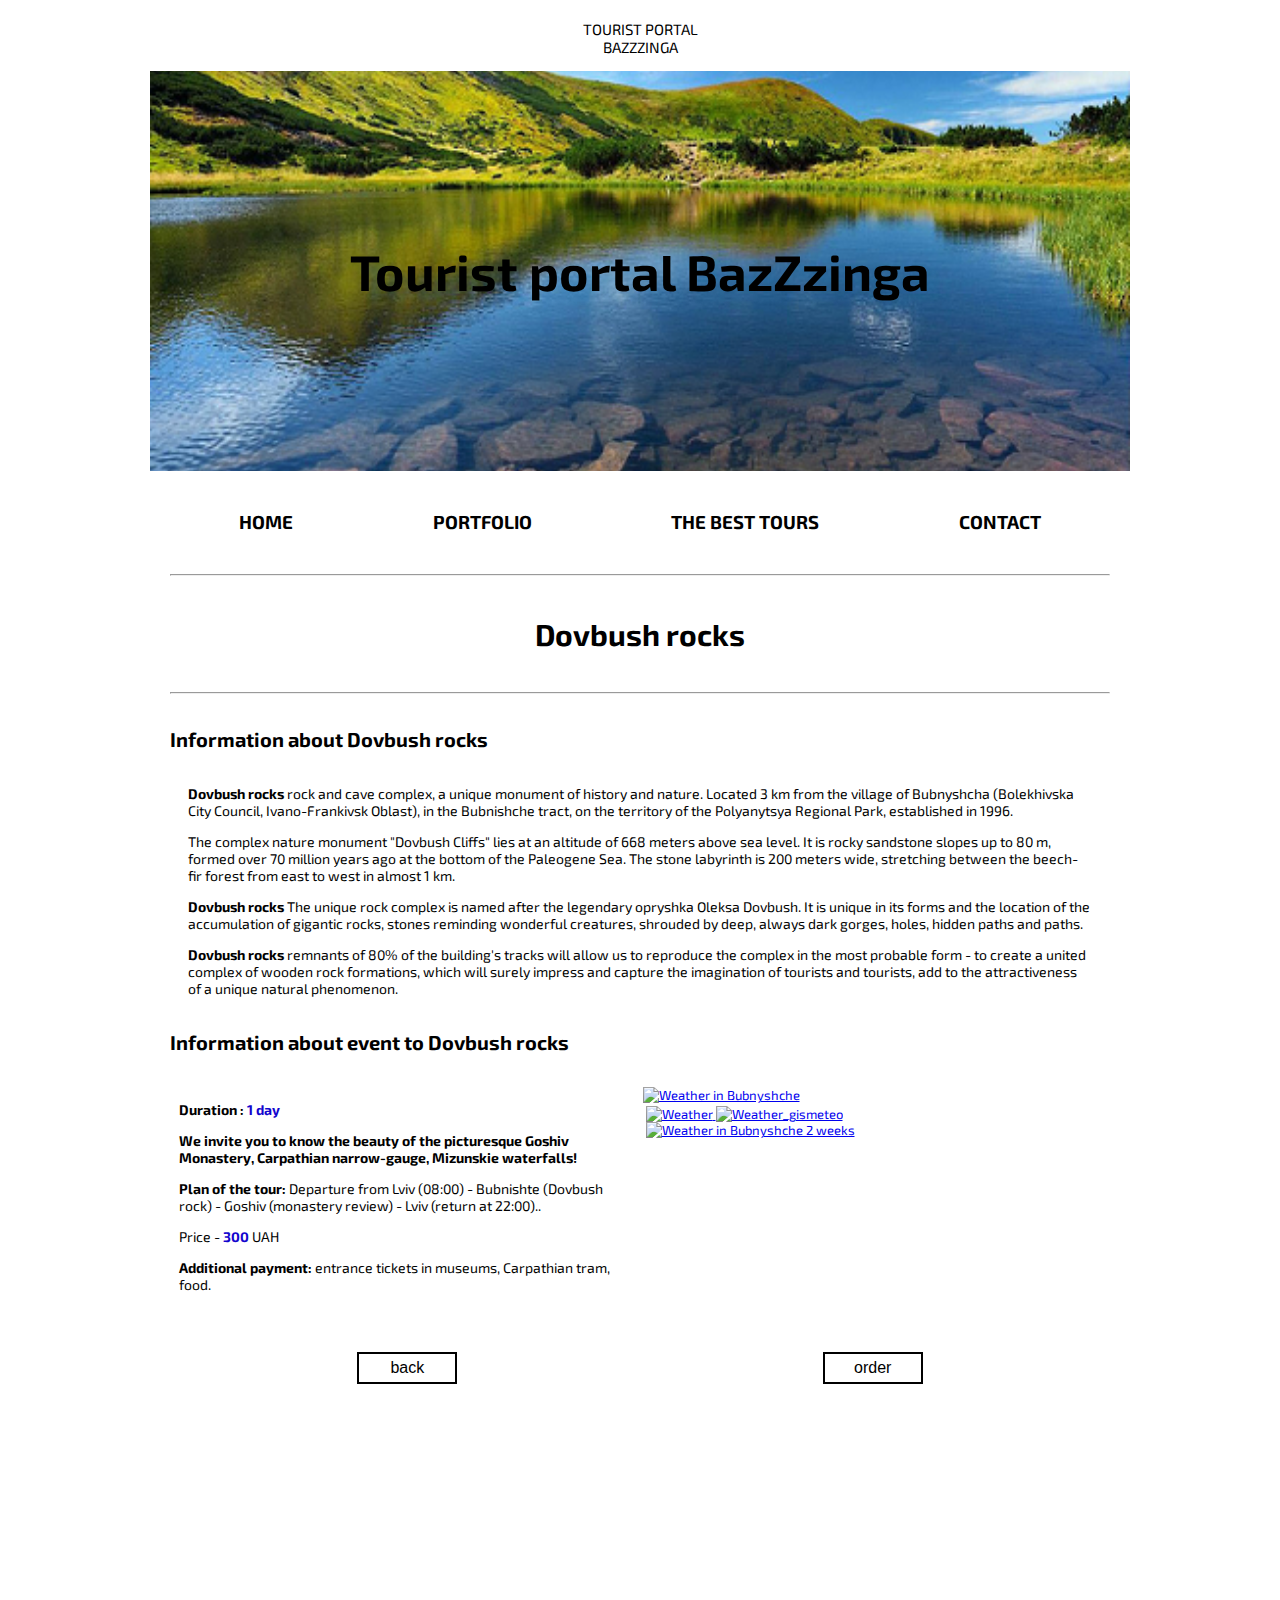
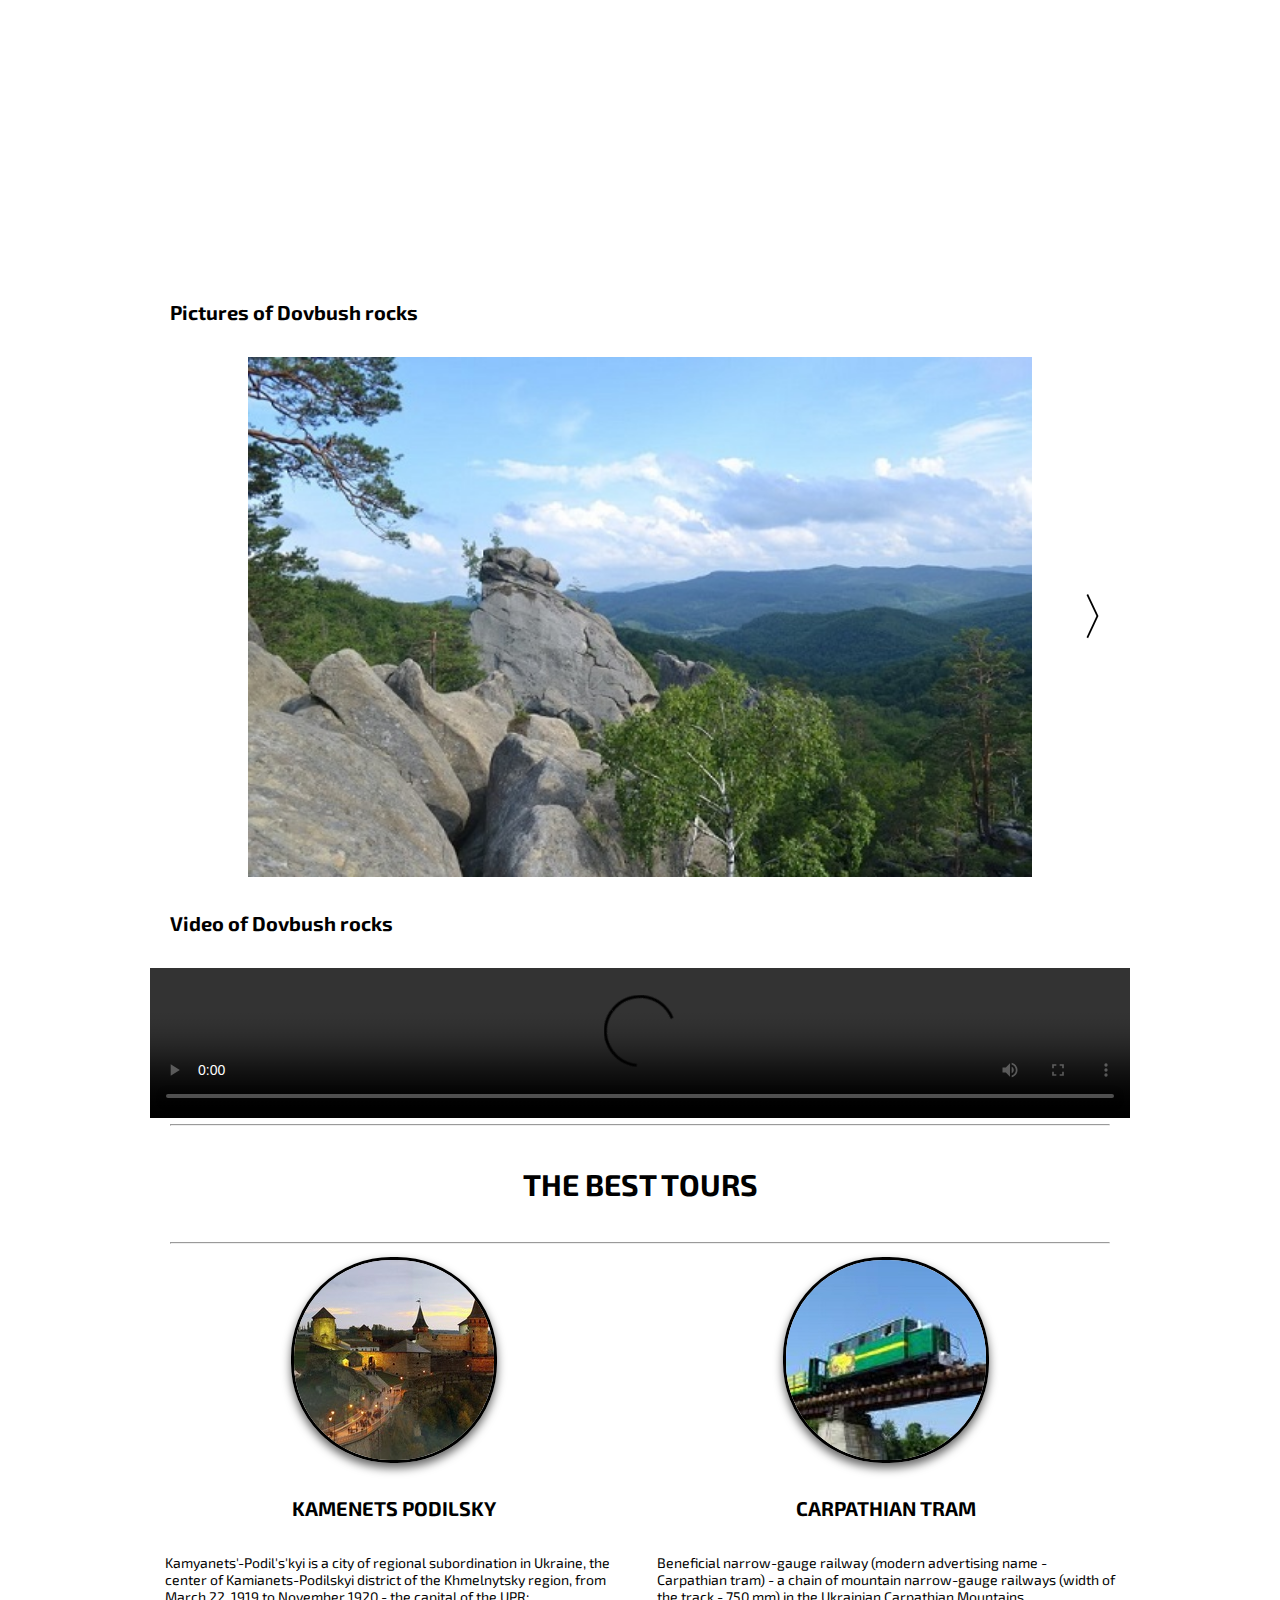
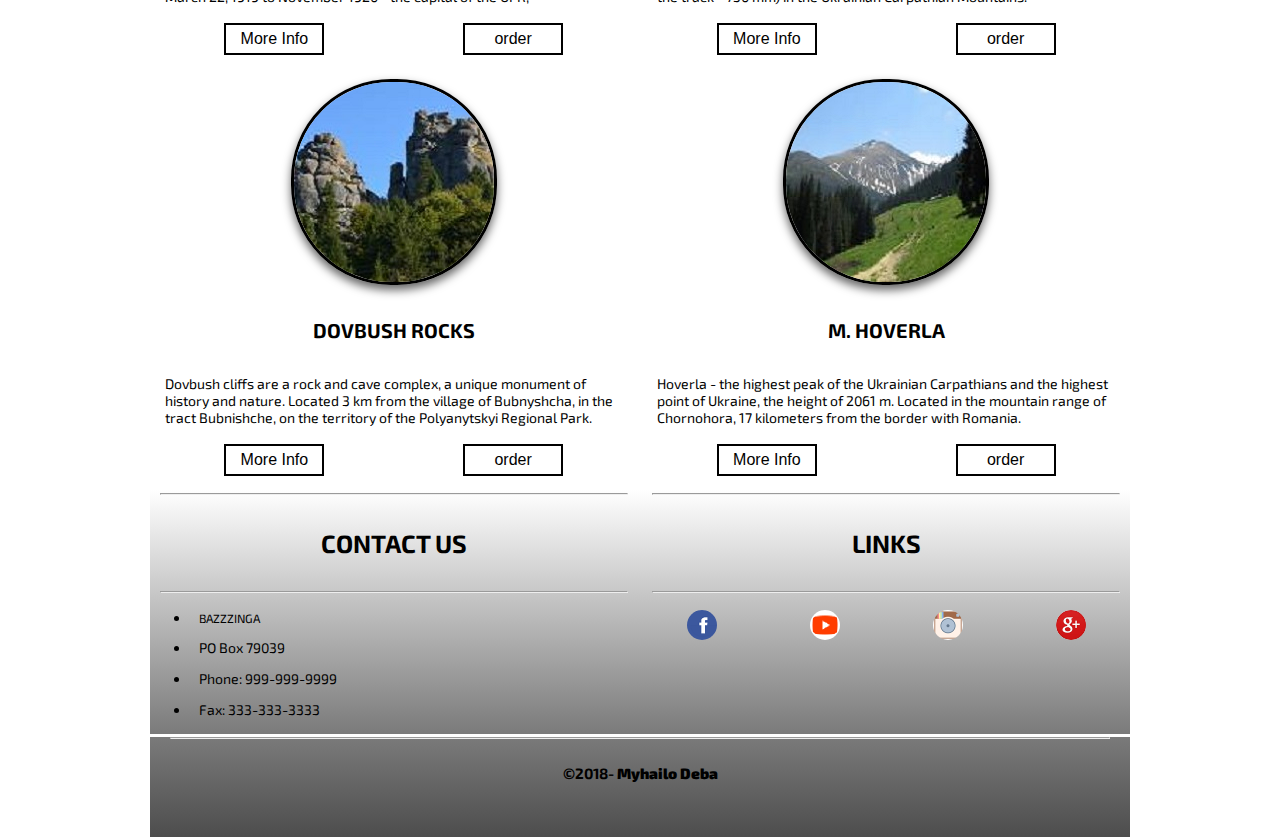
==== pages/dovbush_rocks.html @ 61f2fc61 "initial" ====
<!DOCTYPE html>
<html lang="en">
<head>
    <meta charset="UTF-8">
    <meta name="viewport" content="width=device-width, initial-scale=1.0">
    <meta http-equiv="X-UA-Compatible" content="ie=edge">
    <title>BazZzinga</title>
    <link rel="stylesheet" type="text/css" href="../css/index.css">
    <link rel="stylesheet" type="text/css" href="../css/best_tours.css">
    <link rel="stylesheet" type="text/css" href="https://s1.gismeteo.ua/static/css/informer2/gs_informerClient.min.css">

</head>
<body class="body-width">
    <div class="second-background">
		<header>
			<div>
				<a href="../index.html" class="header-logo" >Tourist portal<br>BazZzinga</a>
			</div>
		</header>
		</header>
		<div>
			<div class="banner">
					<h1>Tourist portal BazZzinga</h1>
            </div>
		</div>
		<nav class="margin">
			<div class="main-menu">
				<h3><a href="#home">Home</a></h3>
				<h3><a href="#portfolio">Portfolio</a></h3>
				<h3><a href="#the_best_tours">The best tours</a></h3>
				<h3><a href="#contact">Contact</a></h3>
			</div>
		</nav>
		<main class="margin" id="home">
			<hr class="line">
			<h4>Dovbush rocks</h4>
			<hr class="line">
			<div class="text">
				<h5>Information about Dovbush rocks</h5>
				<p><strong>Dovbush rocks</strong> rock and cave complex, a unique monument of history and nature. Located 3 km from the village of Bubnyshcha (Bolekhivska City Council, Ivano-Frankivsk Oblast), in the Bubnishche tract, on the territory of the Polyanytsya
					Regional Park, established in 1996.</p>
				<p>The complex nature monument "Dovbush Cliffs" lies at an altitude of 668 meters above sea level. It is rocky sandstone slopes up to 80 m, formed over 70 million years ago at the bottom of the Paleogene Sea. The stone labyrinth is 200 meters wide, stretching
					between the beech-fir forest from east to west in almost 1 km.</p>
				<p><strong>Dovbush rocks</strong> The unique rock complex is named after the legendary opryshka Oleksa Dovbush. It is unique in its forms and the location of the accumulation of gigantic rocks, stones reminding wonderful creatures, shrouded by deep, always
					dark gorges, holes, hidden paths and paths.</p>
				<p><strong>Dovbush rocks</strong> remnants of 80% of the building's tracks will allow us to reproduce the complex in the most probable form - to create a united complex of wooden rock formations, which will surely impress and capture the imagination of tourists and tourists, add to the attractiveness of a unique natural phenomenon.</p>
				<h5>Information about event to Dovbush rocks</h5>
				<div class="muve-main">
					<div>
						<p><strong>Duration : </strong><strong class="price"> 1 day</strong></p>
						<p><strong>We invite you to know the beauty of the picturesque Goshiv Monastery, Carpathian narrow-gauge, Mizunskie waterfalls!</strong></p>
						<p><strong>Plan of the tour:</strong> Departure from Lviv (08:00) - Bubnishte (Dovbush rock) - Goshiv (monastery review) - Lviv (return at 22:00)..</p>
						<p>Price - <strong class="price">300</strong> UAH</p>
						<p><strong>Additional payment: </strong> entrance tickets in museums, Carpathian tram, food.</p>
					</div>
					<div id="gsInformerID-7cHycF20nPgqQa" class="gsInformer" style="width:240px;height:251px">
						<div class="gsIContent">
							<div id="cityLink">
								<a href="https://www.gismeteo.com/weather-bubnyshche-83691/" title="Weather in Bubnyshche" target="_blank">
									<img src="https://s1.gismeteo.ua/static/images/gisloader.svg" width="24" height="24" alt="Weather in Bubnyshche">
								</a>
							</div>
							<div class="gsLinks">
								<table>
									<tr>
										<td>
											<div class="leftCol">
												<a href="https://www.gismeteo.com" target="_blank" title="Weather">
													<img alt="Weather" src="https://s1.gismeteo.ua/static/images/informer2/logo-mini2.png" border="0" height="16" width="11"/>
													<img alt="Weather_gismeteo" src="https://s1.gismeteo.ua/static/images/gismeteo.svg" border="0" style="left: 5px; top:1px">
												</a>
											</div>
											<div class="rightCol">
												<a href="https://www.gismeteo.com/weather-bubnyshche-83691/14-days/" target="_blank" title="Weather in Bubnyshche 2 weeks">
													<img src="https://s1.gismeteo.ua/static/images/informer2/forecast-2weeks.en.svg" border="0" style="top:auto" alt="Weather in Bubnyshche 2 weeks">
												</a>
											</div>
										</td>
									</tr>
								</table>
							</div>
						</div>
					</div>
				</div>
				<div class="container-best-tours">
					<div class="button-container-best-tours">
						<form method="get" action="../index.html"><button class="button-best-tours">back</button></form>
						<form method="get" action="order_dovbush_rocks.html"><button class="button-best-tours">order</button></form>
					</div>
				</div>
			</div>
			<br>
			<div id="map" class="map"></div>
			<div class="text">
			<h5 id="portfolio">Pictures of Dovbush rocks</h5>
			</div>
			<div class="scroll">
				<input type="radio" id="l0" name="one" checked="checked"/>
				<input type="radio" id="l1" name="one"/>
				<input type="radio" id="l2" name="one"/>
				<input type="radio" id="l3" name="one"/>
				<input type="radio" id="l4" name="one"/>
				<input type="radio" id="l5" name="one"/>
				<input type="radio" id="l6" name="one"/>
				<input type="radio" id="l7" name="one"/>
				<label for="l0"></label>
				<label for="l1"></label>
				<label for="l2"></label>
				<label for="l3"></label>
				<label for="l4"></label>
				<label for="l5"></label>
				<label for="l6"></label>
				<label for="l7"></label>
				<div>
					<img src="../content/dovbush_rocks/dovbush_rocks1.jpg" alt="dovbush_rocks1">
					<img src="../content/dovbush_rocks/dovbush_rocks2.jpeg" alt="dovbush_rocks2">
					<img src="../content/dovbush_rocks/dovbush_rocks3.jpg" alt="dovbush_rocks3">
					<img src="../content/dovbush_rocks/dovbush_rocks4.jpg" alt="dovbush_rocks4">
					<img src="../content/dovbush_rocks/dovbush_rocks5.jpg" alt="dovbush_rocks5">
					<img src="../content/dovbush_rocks/dovbush_rocks6.jpg" alt="dovbush_rocks6">
					<img src="../content/dovbush_rocks/dovbush_rocks7.jpg" alt="dovbush_rocks7">
					<img src="../content/dovbush_rocks/dovbush_rocks8.jpg" alt="dovbush_rocks8">
				</div>
			</div>
			<div class="text">
			<h5>Video of Dovbush rocks</h5>
			</div>
			<video  controls class="placeholder">
				<source src="../content/dovbush_rocks/dovbush_rocks_video.mp4" type="video/mp4">
				Your browser does not support the video tag.
			</video>
		</main>
		<article class="margin-best-tours" id="the_best_tours">
			<div class="main-best-tours">
				<hr class="line-best-tours">
				<h4>THE BEST TOURS</h4>
				<hr class="line-best-tours">
				<div class="muve-best-tours">
				<div class="container-best-tours">
						<a href="https://uk.wikipedia.org/wiki/%D0%9A%D0%B0%D0%BC%27%D1%8F%D0%BD%D0%B5%D1%86%D1%8C-%D0%9F%D0%BE%D0%B4%D1%96%D0%BB%D1%8C%D1%81%D1%8C%D0%BA%D0%B8%D0%B9" class="img-best-tours"><img src="../content/img/kamenets_podilsky1.png" alt="kamenets_podilsky" class="round-best-tours" onmouseover="this.src='../content/img/kamenets_podilsky2.png'; this.width=200;this.height=200;" onmouseout="this.src='../content/img/kamenets_podilsky1.png'; this.width=200;this.height=200;"></a>
						<a href="https://uk.wikipedia.org/wiki/%D0%9A%D0%B0%D0%BC%27%D1%8F%D0%BD%D0%B5%D1%86%D1%8C-%D0%9F%D0%BE%D0%B4%D1%96%D0%BB%D1%8C%D1%81%D1%8C%D0%BA%D0%B8%D0%B9"><h5>Kamenets Podilsky</h5></a>
						<p>Kamyanets'-Podil's'kyi is a city of regional subordination in Ukraine, the center of Kamianets-Podilskyi district of the Khmelnytsky region, from March 22, 1919 to November 1920 - the capital of the UPR;</p>
						<div class="button-container-best-tours">
							<form method="get" action="kamenets_podilsky.html"><button class="button-best-tours">More Info</button></form>
							<form method="get" action="order_kamenets_podilsky.html"><button class="button-best-tours">order</button></form>
						</div>  
					</div>
					<div class="container-best-tours">
						<a href="https://uk.wikipedia.org/wiki/%D0%9A%D0%B0%D0%BC%27%D1%8F%D0%BD%D0%B5%D1%86%D1%8C-%D0%9F%D0%BE%D0%B4%D1%96%D0%BB%D1%8C%D1%81%D1%8C%D0%BA%D0%B8%D0%B9" class="img-best-tours"><img src="../content/img/carpathian_tram1.png" alt="carpathian_tram1" class="round-best-tours" onmouseover="this.src='../content/img/carpathian_tram2.png'; this.width=200;this.height=200;" onmouseout="this.src='../content/img/carpathian_tram1.png'; this.width=200;this.height=200;"></a>
						<a href="https://uk.wikipedia.org/wiki/%D0%9A%D0%B0%D1%80%D0%BF%D0%B0%D1%82%D1%81%D1%8C%D0%BA%D0%B8%D0%B9_%D1%82%D1%80%D0%B0%D0%BC%D0%B2%D0%B0%D0%B9"><h5>Carpathian tram</h5></a>
						<p>Beneficial narrow-gauge railway (modern advertising name - Carpathian tram) - a chain of mountain narrow-gauge railways (width of the track - 750 mm) in the Ukrainian Carpathian Mountains.</p>
						<div class="button-container-best-tours">
							<form method="get" action="carpathian_tram.html"><button class="button-best-tours">More Info</button></form>
							<form method="get" action="order_carpathian_tram.html"><button class="button-best-tours">order</button></form>
						</div> 
					</div>
					<div class="container-best-tours">
						<a href="https://uk.wikipedia.org/wiki/%D0%9A%D0%B0%D0%BC%27%D1%8F%D0%BD%D0%B5%D1%86%D1%8C-%D0%9F%D0%BE%D0%B4%D1%96%D0%BB%D1%8C%D1%81%D1%8C%D0%BA%D0%B8%D0%B9" class="img-best-tours"><img src="../content/img/dovbush_rocks1.png" alt="content/img/dovbush_rocks2.jpg" class="round-best-tours" onmouseover="this.src='../content/img/dovbush_rocks2.png'; this.width=200;this.height=200;" onmouseout="this.src='../content/img/dovbush_rocks1.png'; this.width=200;this.height=200;"></a>
						<a href="https://uk.wikipedia.org/wiki/%D0%A1%D0%BA%D0%B5%D0%BB%D1%96_%D0%94%D0%BE%D0%B2%D0%B1%D1%83%D1%88%D0%B0_(%D0%BF%D0%B5%D1%87%D0%B5%D1%80%D0%BD%D0%B8%D0%B9_%D0%BA%D0%BE%D0%BC%D0%BF%D0%BB%D0%B5%D0%BA%D1%81)"><h5>Dovbush rocks</h5></a>
						<p>Dovbush cliffs are a rock and cave complex, a unique monument of history and nature. Located 3 km from the village of Bubnyshcha, in the tract Bubnishche, on the territory of the Polyanytskyi Regional Park.</p>
						<div class="button-container-best-tours">
							<form method="get" action="dovbush_rocks.html"><button class="button-best-tours">More Info</button></form>
							<form method="get" action="order_dovbush_rocks.html"><button class="button-best-tours">order</button></form>
						</div> 
					</div>
					<div class="container-best-tours">
						<a href="https://uk.wikipedia.org/wiki/%D0%9A%D0%B0%D0%BC%27%D1%8F%D0%BD%D0%B5%D1%86%D1%8C-%D0%9F%D0%BE%D0%B4%D1%96%D0%BB%D1%8C%D1%81%D1%8C%D0%BA%D0%B8%D0%B9" class="img-best-tours"><img src="../content/img/m_hoverla1.png" alt="m_hoverla1.png" class="round-best-tours" onmouseover="this.src='../content/img/m_hoverla2.png'; this.width=200;this.height=200;" onmouseout="this.src='../content/img/m_hoverla1.png'; this.width=200;this.height=200;"></a>
						<a href="https://uk.wikipedia.org/wiki/%D0%93%D0%BE%D0%B2%D0%B5%D1%80%D0%BB%D0%B0"><h5>m. Hoverla</h5></a>
						<p>Hoverla - the highest peak of the Ukrainian Carpathians and the highest point of Ukraine, the height of 2061 m. Located in the mountain range of Chornohora, 17 kilometers from the border with Romania.</p>
						<div class="button-container-best-tours">
							<form method="get" action="m_hoverla.html"><button class="button-best-tours">More Info</button></form>
							<form method="get" action="order_m_hoverla.html"><button class="button-best-tours">order</button></form>
						</div> 
					</div>
				</div>
			</div>
		</article>
		<footer class="margin-first-footer">
			<div class="main-first-footer">
				<div class="muve-first-footer">
					<div class="container-first-footer">
						<hr class="line-first-footer">
						<h4>CONTACT US</h4>
						<hr class="line-first-footer">
						<ul>
							<li><p><a href="">BazZzinga</a></p></li>
							<li><p>PO Box 79039</p></li>
							<li><p>Phone: 999-999-9999</p></li>
							<li><p>Fax: 333-333-3333</p></li>
						</ul>
					</div>
					<div class="container-first-footer">
						<hr class="line-first-footer">
						<h4>LINKS</h4>
						<hr class="line-first-footer">
						<div class="img-first-footer">
							<a href="https://www.facebook.com"><img src="../content/img/reference/facekook1.png" width="30" height="30" alt="facekook" class="round-reference" onmouseover="this.src='../content/img/reference/facekook2.png'; this.width=50;this.height=50;" onmouseout="this.src='../content/img/reference/facekook1.png'; this.width=30;this.height=30;"></a>
							<a href="https://www.youtube.com"><img src="../content/img/reference/yt1.png" width="30" height="30" alt="youtube" class="round-reference" onmouseover="this.src='../content/img/reference/yt2.png'; this.width=50;this.height=50;" onmouseout="this.src='../content/img/reference/yt1.png'; this.width=30;this.height=30;"></a>
							<a href="https://www.instagram.com"><img src="../content/img/reference/in1.png" width="30" height="30" alt="instagram" class="round-reference" onmouseover="this.src='../content/img/reference/in2.png'; this.width=50;this.height=50;" onmouseout="this.src='../content/img/reference/in1.png'; this.width=30;this.height=30;"></a>
							<a href="https://www.google.com"><img src="../content/img/reference/google1.png" width="30" height="30" alt="google" class="round-reference" onmouseover="this.src='../content/img/reference/google2.png'; this.width=50;this.height=50;" onmouseout="this.src='../content/img/reference/google1.png'; this.width=30;this.height=30;"></a>
						</div>
					</div>
				</div>
			</div>
		</footer>
		<footer class="margin-second-footer">
				<div class="main-second-footer">
				<hr class="line-second-footer">
				<h5>&copy;2018- <strong>Myhailo Deba</strong></h5>
			</div>
		</footer>
	</div>
	
	<script src="https://maps.googleapis.com/maps/api/js?key=AIzaSyAUmklY6qoKDNU4MmuCfhvhZFMlHFjoP0g"></script>
	<script src="../js/map_dovbush_rocks.js"></script>
	<script src="https://www.gismeteo.ua/ajax/getInformer/?hash=7cHycF20nPgqQa"></script>
</body>						
</html>
---- css/index.css ----
@import url('https://fonts.googleapis.com/css?family=Exo+2|Spicy+Rice');

body {
    background: url(../content/background_waterfall.gif) fixed;
    -moz-background-size: 100%;
    -webkit-background-size: 100%;
    -o-background-size: 100%;
    -background-height: 980px;
    margin: auto;
    max-width: 980px;
}

body .second-background {
    background: rgba(255, 255, 255, 0.4);
    margin: auto;
}

header {
    min-height: 55px;
    background: linear-gradient(to bottom, rgba(255, 255, 255, 1), rgba(255, 255, 255, 0.6));
    padding-top: 20px;
}

header a {
    color: black;
    text-transform: uppercase;
    font-family: 'Exo 2', sans-serif;
    text-align: center;
}

header a:hover {
    text-decoration: underline;
}

header a:link {
    color: black;
    text-decoration: none;
}

header a:visited {
    text-decoration: none;
    color: black;
}

header a:active {
    text-decoration: none;
    color: black;
}

header a:hover {
    color: #e5a239;
}

header .header-logo {
    display: flex;
    align-items: center;
    justify-content: center;
    font-size: 15px;
    text-align: center;
    font-family: 'Exo 2', sans-serif;
}

header .header-logo h1 {
    display: flex;
    align-items: center;
    justify-content: center;
    text-align: center;
    }

div .banner {
    background-image: url(../content/m_hoverla/m_hoverla5.png);
    background-size: cover;
    background-position: center;
    min-height: 400px;
    display: flex;
    align-items: center;
    justify-content: center;
    margin-top: -7%;
    font-family: 'Exo 2', sans-serif;
}

div .banner h1 {
    font-size: 50px;
    color: black;
    text-align: center;
    text-shadow: 10px 9px 6px rgba(28, 110, 164, 0.2);
}

nav {
    background: linear-gradient(to bottom, rgba(255, 255, 255, 0.6), rgba(255, 255, 255, 0.4));
    min-height: 100px;
}

nav .margin {
    margin-left: auto;
    margin-right: auto;
}

nav .main-menu {
    font-size: 16px;
    padding: 2%;
    text-align: center;
    justify-content: space-around;
}

nav .main-menu a {
    color: black;
    text-transform: uppercase;
    font-family: 'Exo 2', sans-serif;
    text-align: center;
}

nav .main-menu a:hover {
    text-decoration: underline;
}

nav .main-menu a:link {
    color: black;
    text-decoration: none;
}

nav .main-menu a:visited {
    text-decoration: none;
    color: black;
}

nav .main-menu a:active {
    text-decoration: none;
    color: black;
}

nav .main-menu a:hover {
    color: #e5a239;
}

main {
    background: linear-gradient(to bottom, rgba(255, 255, 255, 0.4), rgba(255, 255, 255, 0.2));
    min-height: 100px;
    margin-top: -1%;
}

main .margin {
    margin-left: auto;
    margin-right: auto;
}

main h4 {
    font-size: 30px;
    text-align: center;
    font-family: 'Exo 2', sans-serif;
}

main h5 {
    font-size: 20px;
    text-align: left;
    font-family: 'Exo 2', sans-serif;
}

main .line {
    font-size: 4px;
    margin-left: 2%;
    margin-right: 2%;

}

main .text {
    font-size: 13px;
    text-align: left;
    padding-left: 2%;
    padding-right: 2%;
    font-family: 'Exo 2', sans-serif;
}

main video {
    width: 100%;
}

article .margin-Portfolio {
    margin-left: 5%;
    margin-right: 5%;
}

article .main-portfolio {
    background: rgba(255, 255, 255, 0.2);
    min-height: 100px;
    width: 100%;
    margin-top: -1%;
}

article .main-portfolio h4 {
    font-size: 30px;
    width: 100%;
    text-align: center;
    font-family: 'Exo 2', sans-serif;
}

article .line-portfolio {
    font-size: 5px;
    margin-left: 2%;
    margin-right: 2%;
}

[class^="scroll"] {
    position: relative;
    height: 150px;
    line-height: 150px;
    padding-left: 20%;
    padding-right: 20%;
}

[class^="scroll"] input {
    display: none;
}

[class^="scroll"] div {
    height: 100%;
    overflow: hidden;
    white-space: nowrap;
    word-wrap: normal;
    font-size: 0;
}

[class^="scroll"] img {
    position: relative;
    right: 0%;
    width: 100%;
    height: 100%;
    transition: .9s;
}

[class^="scroll"] label {
    cursor: pointer;
    font-size: 50px;
}

[class^="scroll"] input:nth-of-type(1):checked~label:nth-of-type(2):after,
[class^="scroll"] input:nth-of-type(2):checked~label:nth-of-type(3):after,
[class^="scroll"] input:nth-of-type(3):checked~label:nth-of-type(4):after,
[class^="scroll"] input:nth-of-type(4):checked~label:nth-of-type(5):after,
[class^="scroll"] input:nth-of-type(5):checked~label:nth-of-type(6):after,
[class^="scroll"] input:nth-of-type(6):checked~label:nth-of-type(7):after,
[class^="scroll"] input:nth-of-type(7):checked~label:nth-of-type(8):after,
[class^="scroll"] input:nth-of-type(8):checked~label:nth-of-type(9):after {
    content: "\3009";
    position: absolute;
    right: 0;
}

[class^="scroll"] input:nth-of-type(2):checked~label:nth-of-type(1):after,
[class^="scroll"] input:nth-of-type(3):checked~label:nth-of-type(2):after,
[class^="scroll"] input:nth-of-type(4):checked~label:nth-of-type(3):after,
[class^="scroll"] input:nth-of-type(5):checked~label:nth-of-type(4):after,
[class^="scroll"] input:nth-of-type(6):checked~label:nth-of-type(5):after,
[class^="scroll"] input:nth-of-type(7):checked~label:nth-of-type(6):after,
[class^="scroll"] input:nth-of-type(8):checked~label:nth-of-type(7):after,
[class^="scroll"] input:nth-of-type(9):checked~label:nth-of-type(8):after {
    content: "\3008";
    position: absolute;
    left: 0;
}

[class^="scroll"] input:nth-of-type(2):checked~div img {
    right: 100%;
}

[class^="scroll"] input:nth-of-type(3):checked~div img {
    right: 200%;
}

[class^="scroll"] input:nth-of-type(4):checked~div img {
    right: 300%;
}

[class^="scroll"] input:nth-of-type(5):checked~div img {
    right: 400%;
}

[class^="scroll"] input:nth-of-type(6):checked~div img {
    right: 500%;
}

[class^="scroll"] input:nth-of-type(7):checked~div img {
    right: 600%;
}

[class^="scroll"] input:nth-of-type(8):checked~div img {
    right: 700%;
}

[class^="scroll"] input:nth-of-type(9):checked~div img {
    right: 800%;
}

article .margin-best-tours {
    margin-left: 5%;
    margin-right: 5%;
}

article .main-best-tours {
    background: rgba(255, 255, 255, 0.2);
    min-height: 100px;
    width: 100%;
    margin-top: -1%;
}

article .line-best-tours {
    font-size: 5px;
    margin-left: 2%;
    margin-right: 2%;
}

article .container-best-tours {
    padding: 5px;
    margin: 5px auto;
}

article .main-best-tours h4 {
    font-size: 30px;
    width: 100%;
    text-align: center;
    font-family: 'Exo 2', sans-serif;
}

article .main-best-tours h5 {
    font-size: 20px;
    width: 100%;
    text-align: center;
    font-family: 'Exo 2', sans-serif;
}

article .img-best-tours {
    display: flex;
    align-items: center;
    justify-content: center;
    text-align: center;
}

article .round-best-tours {
    border-radius: 100px;
    border: 3px solid black;
    box-shadow: 0px 5px 10px #666;
}

article .main-best-tours a {
    color: black;
    text-transform: uppercase;
    font-family: 'Exo 2', sans-serif;
    text-align: center;
}

article .main-best-tours a:hover {
    text-decoration: underline;
}

article .main-best-tours a:link {
    color: black;
    text-decoration: none;
}

article .main-best-tours a:visited {
    text-decoration: none;
    color: black;
}

article .main-best-tours a:active {
    text-decoration: none;
    color: black;
}

article .main-best-tours a:hover {
    color: #e5a239;
}

article .button-container-best-tours {
    display: flex;
    justify-content: space-around;
}

article .button-container-best-tours .button-best-tours {
    padding: 5px;
    text-align: center;
    text-decoration: none;
    display: inline-block;
    font-size: 16px;
    margin: 4px 2px;
    -webkit-transition-duration: 0.4s;
    transition-duration: 0.4s;
    cursor: pointer;
    background-color: white;
    border: 2px solid rgb(0, 0, 0);
    min-width: 100px;
}

article .main-best-tours p {
    font-size: 14px;
    text-align: left;
    font-family: 'Exo 2', sans-serif;
    display: flex;
    justify-content: left;
    padding-left: 2%;
    padding-right: 2%;
}

article .button-container-best-tours .button-best-tours:hover {
    background-color: black;
    color: white;
}

footer .margin-first-footer {
    margin-left: 5%;
    margin-right: 5%;
}

footer .main-first-footer {
    background: linear-gradient(to bottom, rgba(255, 255, 255, 0.2), rgba(89, 89, 89, 0.8));
    min-height: 100px;
    width: 100%;
    margin-top: -6%;
}

footer .line-first-footer {
    font-size: 5px;
    margin-left: 2%;
    margin-right: 2%;
}

footer .main-first-footer p {
    font-size: 14px;
    text-align: left;
    font-family: 'Exo 2', sans-serif;
    display: flex;
    justify-content: left;
    padding-left: 2%;
    padding-right: 2%;
    
}

footer .main-first-footer h4 {
    font-size: 25px;
    width: 100%;
    text-align: center;
    font-family: 'Exo 2', sans-serif;
}

footer .main-first-footer h5 {
    font-size: 20px;
    width: 100%;
    text-align: center;
    font-family: 'Exo 2', sans-serif;
}

footer .main-first-footer a {
    color: black;
    text-transform: uppercase;
    font-family: 'Exo 2', sans-serif;
    text-align: center;
    font-size: 12px;
}

footer .main-first-footer a:hover {
    text-decoration: underline;
}

footer .main-first-footer a:link {
    color: black;
    text-decoration: none;
}

footer.main-first-footer a:visited {
    text-decoration: none;
    color: black;
}

footer .main-first-footer a:active {
    text-decoration: none;
    color: black;
}

footer .main-first-footer a:hover {
    color: #e5a239;
}

footer .round-reference {
    border-radius: 30px;
}

footer .img-first-footer {
   	display: grid;
	grid-template-columns: 1fr 1fr 1fr 1fr;
	grid-column-gap: 5px;
	justify-content: space-around;
    align-items: center;
    text-align: center;
    height: 60px;
}

footer .margin-second-footer {
    margin-left: 5%;
    margin-right: 5%;
}

footer .main-second-footer {
    background: linear-gradient(to bottom, rgba(89, 89, 89, 0.8), rgba(77, 77, 77, 1));
    min-height: 100px;
    width: 100%;
    margin-top: -2%;
    height: 30px;
}

footer .line-second-footer {
    font-size: 5px;
    margin-left: 2%;
    margin-right: 2%;
}

footer .main-second-footer h5 {
    font-size: 15px;
    width: 100%;
    text-align: center;
    font-family: 'Exo 2', sans-serif;
}

@media (min-width: 320px) {
    header {
        min-height: 70px;
    }
    
    footer form div {
        display: flex;
        align-items: center;
        justify-content: center;
        text-align: center;
    }
    
    footer .main-first-footer {
        margin-top: 0%;
    }
    
    footer form div .client-email {
        flex: 1;
    }
    footer .main-second-footer {
    margin-top: -1%;
}
}

@media (min-width: 400px) {
    header {
        min-height: 80px;
    }
    
    article .main-best-tours {
        margin-top: 0%;
    }
    
    footer .main-first-footer {
        margin-top: -3%;
    }
}

@media (min-width: 500px) {
    header {
        min-height: 85px;
    }
    
    footer .main-first-footer {
        margin-top: -1%;
    }
    
    footer div .muve-first-footer {
    	display: grid;
		grid-template-columns: 1fr 1fr;
		grid-column-gap: 5px;
		justify-content: stretch;
        align-items: stretch;
        text-align: center;
    }  
    footer .main-second-footer {
    margin-top: 0%;
}
}

@media (min-width: 550px) {
    header {
        min-height: 90px;
    }
}

@media (min-width: 600px) {
    header {
        min-height: 100px;
    }
    
    [class^="scroll"] {
        height: 300px;
        line-height: 300px;
        padding-left: 10%;
        padding-right: 10%;
    }
    
    footer .main-first-footer {
        margin-top: -1%;
    }
    
}

@media (min-width: 650px) {
    header {
        min-height: 100px;
    }
    
    nav div {
        display: flex;
    }
    
    nav div .main-menu {
        flex: 1;
        font-size: 7px;
        justify-content: stretch;
        align-items: stretch;
        text-align: center;
        padding: 0%;
    }
    
    [class^="scroll"] {
        height: 450px;
        line-height: 450px;
        padding-left: 10%;
        padding-right: 10%;
    }
    
    article div .muve-best-tours {
    	display: grid;
		grid-template-columns: 1fr 1fr;
		grid-column-gap: 5px;
    }
    
    footer .main-first-footer {
        margin-top: 0%;
    }
}

@media (min-width: 750px) {
    header {
        min-height: 100px;
    }
    [class^="scroll"] {
        height: 490px;
        line-height: 490px;
        padding-left: 10%;
        padding-right: 10%;
    }
    
    footer .main-first-footer {
        margin-top: -1%;
    }
}

@media (min-width: 850px) {
    body .second-background {
	width: 100%;
	margin-left: auto;
	margin-right: auto;
	}

    header {
        min-height: 110px;
    }
	
    nav .main-menu {
        margin-top: 0%;
    }
    
    main {
        margin-top: 0%;
    }
    
    [class^="scroll"] {
        height: 520px;
        line-height: 520px;
        padding-left: 10%;
        padding-right: 10%;
    }
    
    footer .main-first-footer {
        margin-top: 0%;
    }
    
    footer .main-second-footer {
        margin-top: 0%;
    }
}

@media (min-width: 950px) {
    
    header {
        min-height: 120px;
    }
    body .second-background  {
	width: 100%;
	margin: auto;
	}
}
---- css/best_tours.css ----
.price {
    color: rgb(19, 5, 206);
}

main .map {
    width: 100%;
    height: 150px;
}

main .price {
    color: rgb(19, 5, 206);
}

main p {
    font-size: 14px;
    text-align: left;
    font-family: 'Exo 2', sans-serif;
    padding-left: 2%;
    padding-right: 2%;
}

main h4 {
    font-size: 30px;
    width: 100%;
    text-align: center;
    font-family: 'Exo 2', sans-serif;
}

main h5 {
    font-size: 20px;
    width: 100%;
    text-align: left;
    font-family: 'Exo 2', sans-serif;
}

main .line {
    font-size: 4px;
    margin-left: 2%;
    margin-right: 2%;

}

main video {
    width: 100%;
}

main .main-portfolio {
    background: rgba(255, 255, 255, 0.2);
    min-height: 100px;
    width: 100%;
    margin-top: -1%;
}

[class^="scroll"] {
    position: relative;
    height: 150px;
    line-height: 150px;
    padding-left: 20%;
    padding-right: 20%;
}

[class^="scroll"] input {
    display: none;
}

[class^="scroll"] div {
    height: 100%;
    overflow: hidden;
    white-space: nowrap;
    word-wrap: normal;
    font-size: 0;
}

[class^="scroll"] img {
    position: relative;
    right: 0%;
    width: 100%;
    height: 100%;
    transition: .9s;
}

[class^="scroll"] label {
    cursor: pointer;
    font-size: 50px;
}

[class^="scroll"] input:nth-of-type(1):checked~label:nth-of-type(2):after,
[class^="scroll"] input:nth-of-type(2):checked~label:nth-of-type(3):after,
[class^="scroll"] input:nth-of-type(3):checked~label:nth-of-type(4):after,
[class^="scroll"] input:nth-of-type(4):checked~label:nth-of-type(5):after,
[class^="scroll"] input:nth-of-type(5):checked~label:nth-of-type(6):after,
[class^="scroll"] input:nth-of-type(6):checked~label:nth-of-type(7):after,
[class^="scroll"] input:nth-of-type(7):checked~label:nth-of-type(8):after {
    content: "\3009";
    position: absolute;
    right: 0;
}

[class^="scroll"] input:nth-of-type(2):checked~label:nth-of-type(1):after,
[class^="scroll"] input:nth-of-type(3):checked~label:nth-of-type(2):after,
[class^="scroll"] input:nth-of-type(4):checked~label:nth-of-type(3):after,
[class^="scroll"] input:nth-of-type(5):checked~label:nth-of-type(4):after,
[class^="scroll"] input:nth-of-type(6):checked~label:nth-of-type(5):after,
[class^="scroll"] input:nth-of-type(7):checked~label:nth-of-type(6):after,
[class^="scroll"] input:nth-of-type(8):checked~label:nth-of-type(7):after {
    content: "\3008";
    position: absolute;
    left: 0;
}

[class^="scroll"] input:nth-of-type(2):checked~div img {
    right: 100%;
}

[class^="scroll"] input:nth-of-type(3):checked~div img {
    right: 200%;
}

[class^="scroll"] input:nth-of-type(4):checked~div img {
    right: 300%;
}

[class^="scroll"] input:nth-of-type(5):checked~div img {
    right: 400%;
}

[class^="scroll"] input:nth-of-type(6):checked~div img {
    right: 500%;
}

[class^="scroll"] input:nth-of-type(7):checked~div img {
    right: 600%;
}

main div .container-best-tours {
    padding: 5px;
    margin: 5px auto;
}

main div .button-container-best-tours {
    display: flex;
    justify-content: space-around;
}

main div .button-container-best-tours form .button-best-tours {
    padding: 5px;
    text-align: center;
    text-decoration: none;
    display: inline-block;
    font-size: 16px;
    margin: 4px 2px;
    -webkit-transition-duration: 0.4s;
    transition-duration: 0.4s;
    cursor: pointer;
    background-color: white;
    border: 2px solid rgb(0, 0, 0);
    min-width: 100px;
}

@media (min-width: 400px) {
    .map {
        width: 100%;
        height: 180px;
    }
}

@media (min-width: 500px) {
    main .map {
        width: 100%;
        height: 200px;
    }
    main div.muve-main {
        display: grid;
        grid-template-columns: 1fr 1fr;
        grid-column-gap: 5px;
        justify-content: stretch;
        align-items: stretch;
    }
}

@media (min-width: 600px) {
    [class^="scroll"] {
        height: 300px;
        line-height: 300px;
        padding-left: 10%;
        padding-right: 10%;
    }
    main .map {
        width: 100%;
        height: 250px;
    }
}

@media (min-width: 650px) {
    [class^="scroll"] {
        height: 450px;
        line-height: 450px;
        padding-left: 10%;
        padding-right: 10%;
    }
    .map {
        width: 100%;
        height: 300px;
    }
}

@media (min-width: 750px) {
    [class^="scroll"] {
        height: 490px;
        line-height: 490px;
        padding-left: 10%;
        padding-right: 10%;
    }
    main .map {
        width: 100%;
        height: 350px;
    }
}

@media (min-width: 850px) {
    main {
        margin-top: 0%;
    }

    [class^="scroll"] {
        height: 520px;
        line-height: 520px;
        padding-left: 10%;
        padding-right: 10%;
    }
    main .map {
        width: 100%;
        height: 400px;
    }
}

@media (min-width: 950px) {
    main .map {
        width: 100%;
        height: 450px;
    }
}
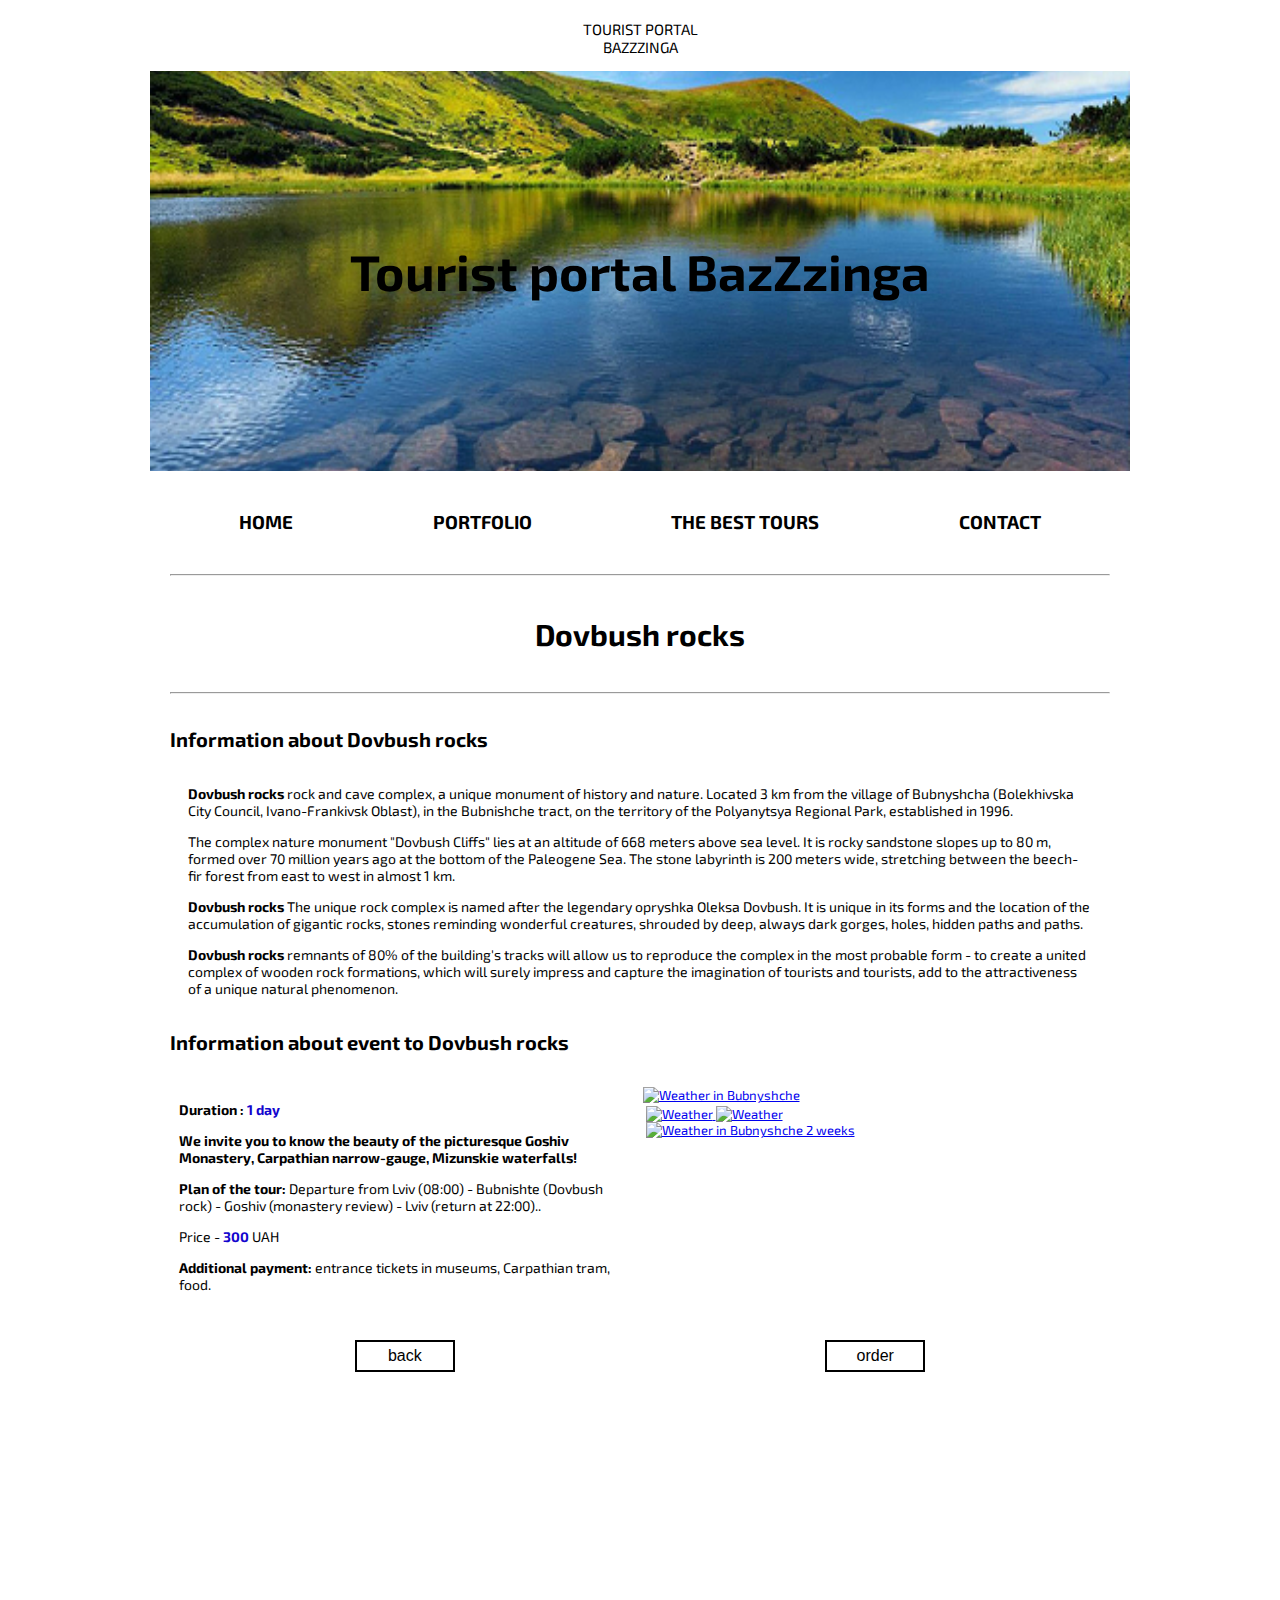
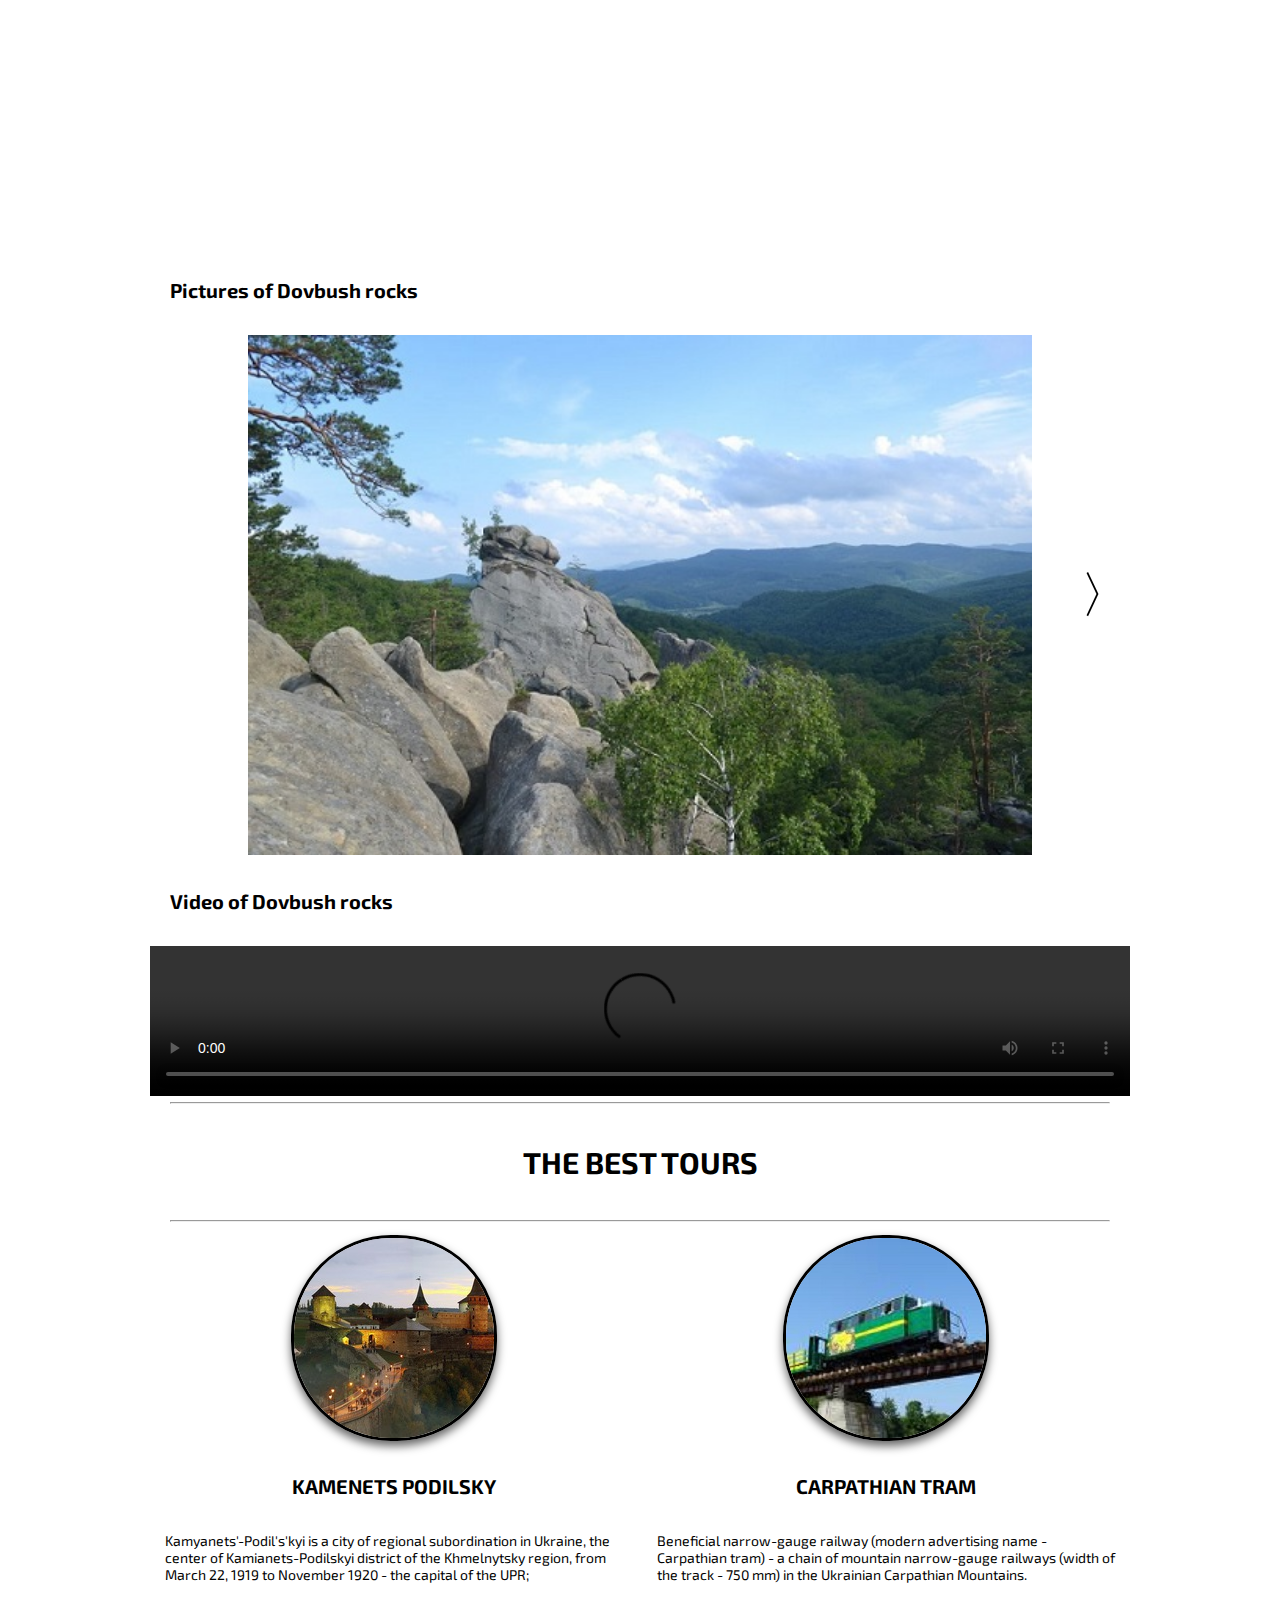
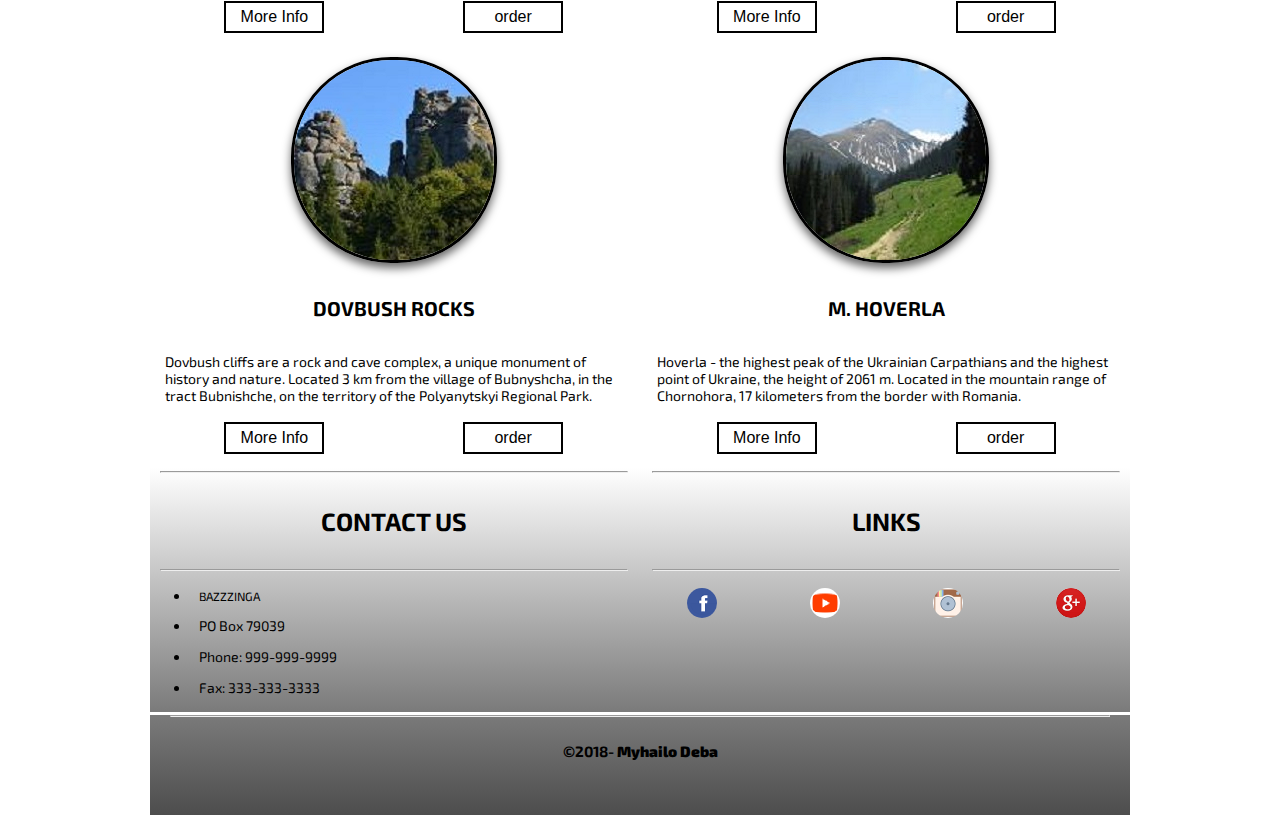
==== commit 5d3867e9: "initial" ====
--- a/pages/dovbush_rocks.html
+++ b/pages/dovbush_rocks.html
@@ -7,7 +7,7 @@
     <title>BazZzinga</title>
     <link rel="stylesheet" type="text/css" href="../css/index.css">
     <link rel="stylesheet" type="text/css" href="../css/best_tours.css">
-    <link rel="stylesheet" type="text/css" href="https://s1.gismeteo.ua/static/css/informer2/gs_informerClient.min.css">
+	<link rel="stylesheet" type="text/css" href="https://s1.gismeteo.ua/static/css/informer2/gs_informerClient.min.css">
 
 </head>
 <body class="body-width">
@@ -53,42 +53,40 @@
 						<p>Price - <strong class="price">300</strong> UAH</p>
 						<p><strong>Additional payment: </strong> entrance tickets in museums, Carpathian tram, food.</p>
 					</div>
-					<div id="gsInformerID-7cHycF20nPgqQa" class="gsInformer" style="width:240px;height:251px">
-						<div class="gsIContent">
-							<div id="cityLink">
-								<a href="https://www.gismeteo.com/weather-bubnyshche-83691/" title="Weather in Bubnyshche" target="_blank">
-									<img src="https://s1.gismeteo.ua/static/images/gisloader.svg" width="24" height="24" alt="Weather in Bubnyshche">
-								</a>
-							</div>
-							<div class="gsLinks">
-								<table>
-									<tr>
-										<td>
-											<div class="leftCol">
-												<a href="https://www.gismeteo.com" target="_blank" title="Weather">
-													<img alt="Weather" src="https://s1.gismeteo.ua/static/images/informer2/logo-mini2.png" border="0" height="16" width="11"/>
-													<img alt="Weather_gismeteo" src="https://s1.gismeteo.ua/static/images/gismeteo.svg" border="0" style="left: 5px; top:1px">
-												</a>
-											</div>
-											<div class="rightCol">
-												<a href="https://www.gismeteo.com/weather-bubnyshche-83691/14-days/" target="_blank" title="Weather in Bubnyshche 2 weeks">
-													<img src="https://s1.gismeteo.ua/static/images/informer2/forecast-2weeks.en.svg" border="0" style="top:auto" alt="Weather in Bubnyshche 2 weeks">
-												</a>
-											</div>
-										</td>
-									</tr>
-								</table>
+					<div id="gsInformerID-HMT4m3hDvY4Vyn" class="gsInformer" style="width:300px;height:249px">
+					<div class="gsIContent">
+								<div id="cityLink">
+									<a href="https://www.gismeteo.com/weather-bubnyshche-83691/" title="Weather in Bubnyshche" target="_blank">
+										<img src="https://s1.gismeteo.ua/static/images/gisloader.svg" width="24" height="24" alt="Weather in Bubnyshche">
+									</a>
+								</div>
+								<div class="gsLinks">
+									<table>
+										<tr>
+											<td>
+												<div class="leftCol">
+													<a href="https://www.gismeteo.com" target="_blank" title="Weather">
+														<img alt="Weather" src="https://s1.gismeteo.ua/static/images/informer2/logo-mini2.png" border="0" height="16" width="11"/>
+														<img alt="Weather" src="https://s1.gismeteo.ua/static/images/gismeteo.svg" border="0" style="left: 5px; top:1px">
+													</a>
+												</div>
+												<div class="rightCol">
+													<a href="https://www.gismeteo.com/weather-bubnyshche-83691/14-days/" target="_blank" title="Weather in Bubnyshche 2 weeks">
+														<img src="https://s1.gismeteo.ua/static/images/informer2/forecast-2weeks.en.svg" border="0" style="top:auto" alt="Weather in Bubnyshche 2 weeks">
+													</a>
+												</div>
+											</td>
+										</tr>
+									</table>
+								</div>
 							</div>
 						</div>
 					</div>
-				</div>
-				<div class="container-best-tours">
-					<div class="button-container-best-tours">
-						<form method="get" action="../index.html"><button class="button-best-tours">back</button></form>
-						<form method="get" action="order_dovbush_rocks.html"><button class="button-best-tours">order</button></form>
-					</div>
-				</div>
-			</div>
+					<div class="btn">
+						<form method="get" action="../index.html"><button class="button">back</button></form>
+						<form method="get" action="order_dovbush_rocks.html"><button class="button">order</button></form>
+					</div>
+				</div>
 			<br>
 			<div id="map" class="map"></div>
 			<div class="text">
@@ -213,6 +211,6 @@
 	
 	<script src="https://maps.googleapis.com/maps/api/js?key=AIzaSyAUmklY6qoKDNU4MmuCfhvhZFMlHFjoP0g"></script>
 	<script src="../js/map_dovbush_rocks.js"></script>
-	<script src="https://www.gismeteo.ua/ajax/getInformer/?hash=7cHycF20nPgqQa"></script>
+	<script src="https://www.gismeteo.ua/ajax/getInformer/?hash=HMT4m3hDvY4Vyn"></script>
 </body>						
 </html>--- a/css/best_tours.css
+++ b/css/best_tours.css
@@ -1,3 +1,28 @@
+main div .btn {
+    display: flex;
+    justify-content: space-around;
+}
+
+main div .btn .button {
+    padding: 5px;
+    text-align: center;
+    text-decoration: none;
+    display: inline-block;
+    font-size: 16px;
+    margin: 4px 2px;
+    -webkit-transition-duration: 0.4s;
+    transition-duration: 0.4s;
+    cursor: pointer;
+    background-color: white;
+    border: 2px solid rgb(0, 0, 0);
+    min-width: 100px;
+}
+
+main .btn .button:hover {
+    background-color: black;
+    color: white;
+}
+
 .price {
     color: rgb(19, 5, 206);
 }
